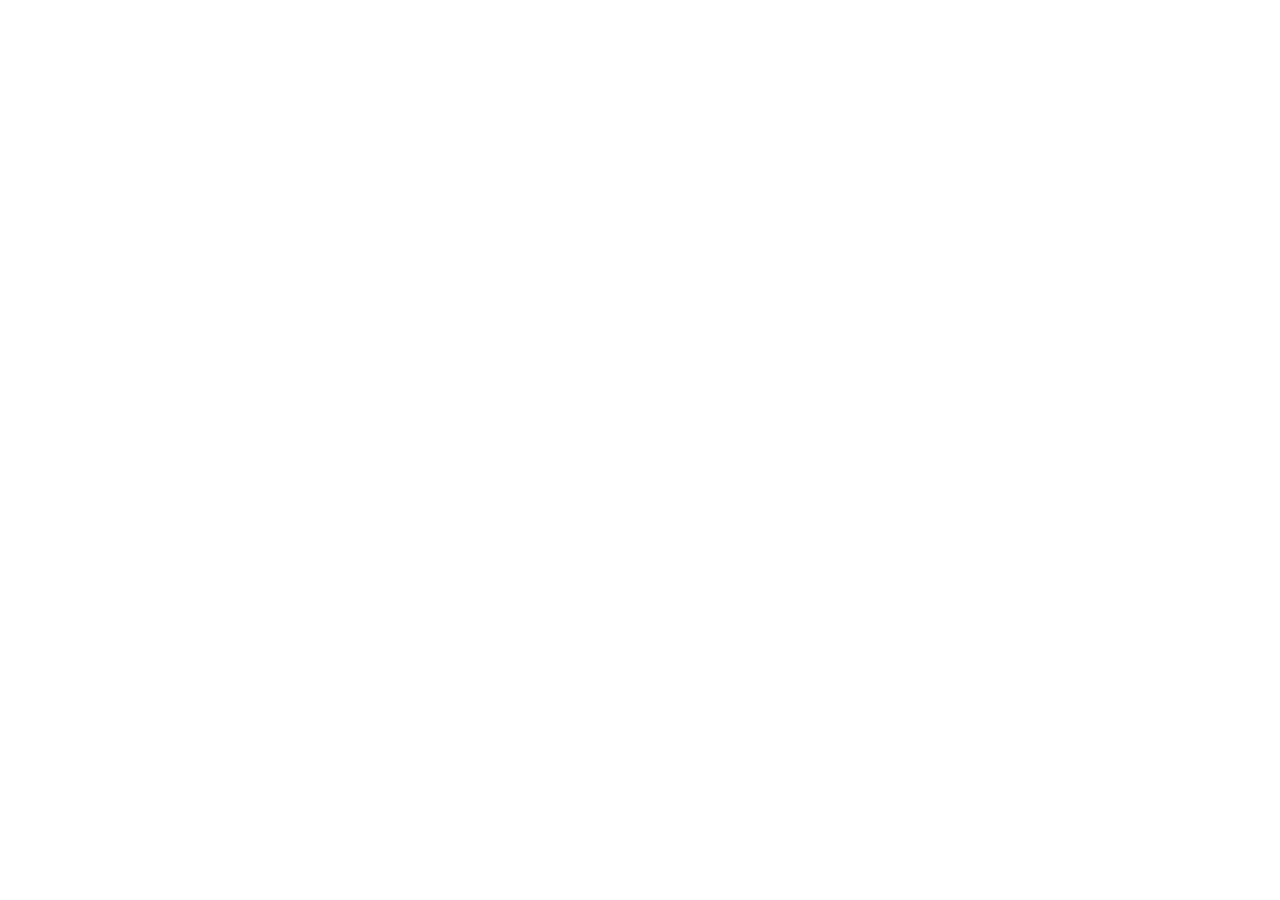
==== demo.html @ 5f894642 "new file added" ====
<!DOCTYPE html>
<html lang="en">
<head>
    <meta charset="UTF-8">
    <meta name="viewport" content="width=device-width, initial-scale=1.0">
    <title>Table Demo</title>
</head>
<body>
    <table>
        
    </table>
</body>
</html>
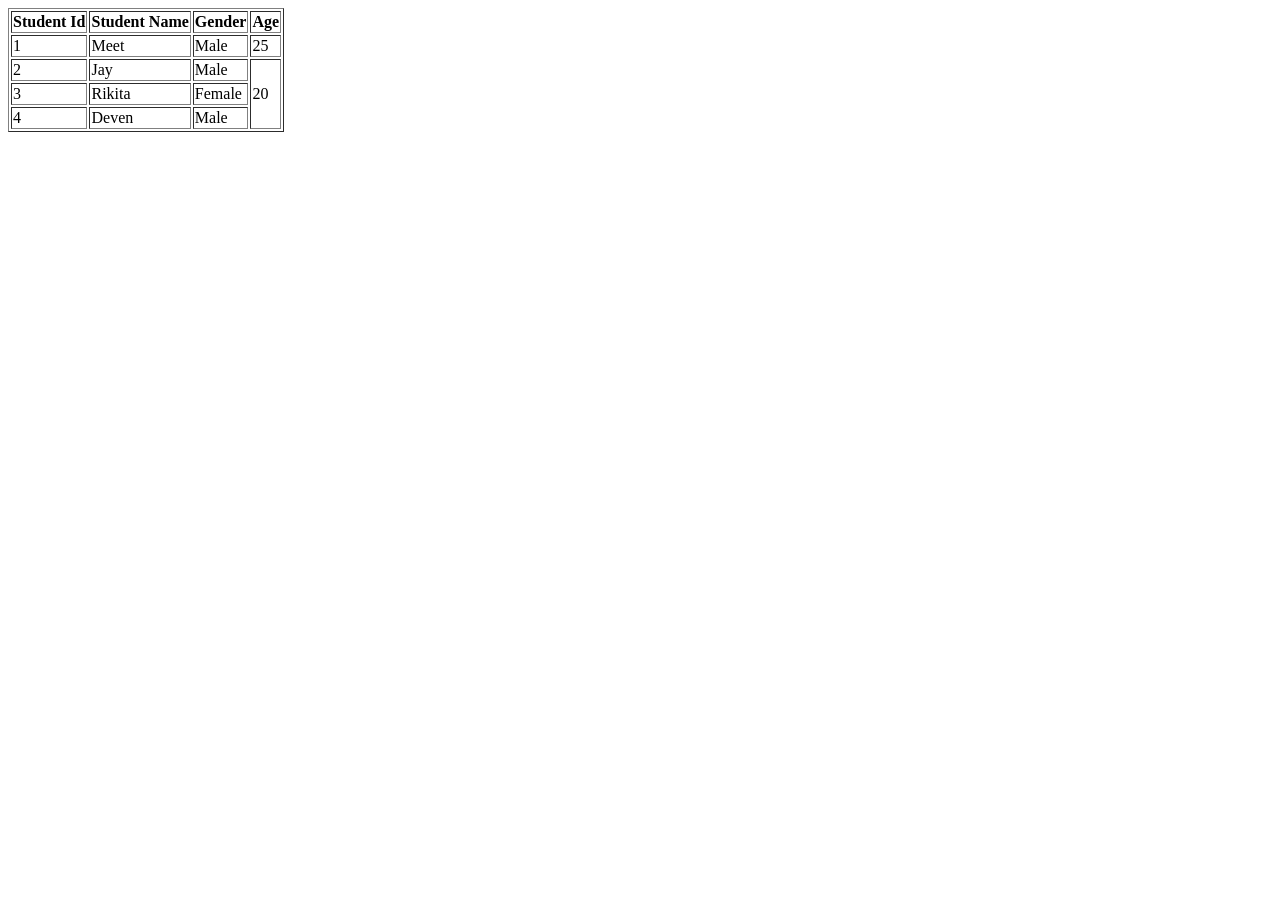
==== commit a8aac627: "tables demo" ====
--- a/demo.html
+++ b/demo.html
@@ -6,8 +6,39 @@
     <title>Table Demo</title>
 </head>
 <body>
-    <table>
-        
+    <table border="1">
+        <thead>
+            <th>Student Id</th>
+            <th>Student Name</th>
+            <th>Gender</th>
+            <th>Age</th>
+        </thead>
+        <tbody>
+            <tr>
+                <td>1</td>
+                <td>Meet</td>
+                <td>Male</td>
+                <td>25</td>
+            </tr>
+             <tr>
+                <td>2</td>
+                <td>Jay</td>
+                <td>Male</td>
+                <td rowspan="3">20</td>
+            </tr>
+             <tr>
+                <td>3</td>
+                <td>Rikita</td>
+                <td>Female</td>
+                
+            </tr>
+             <tr>
+                <td>4</td>
+                <td>Deven</td>
+                <td>Male</td>
+    
+            </tr>
+        </tbody>
     </table>
 </body>
 </html>
